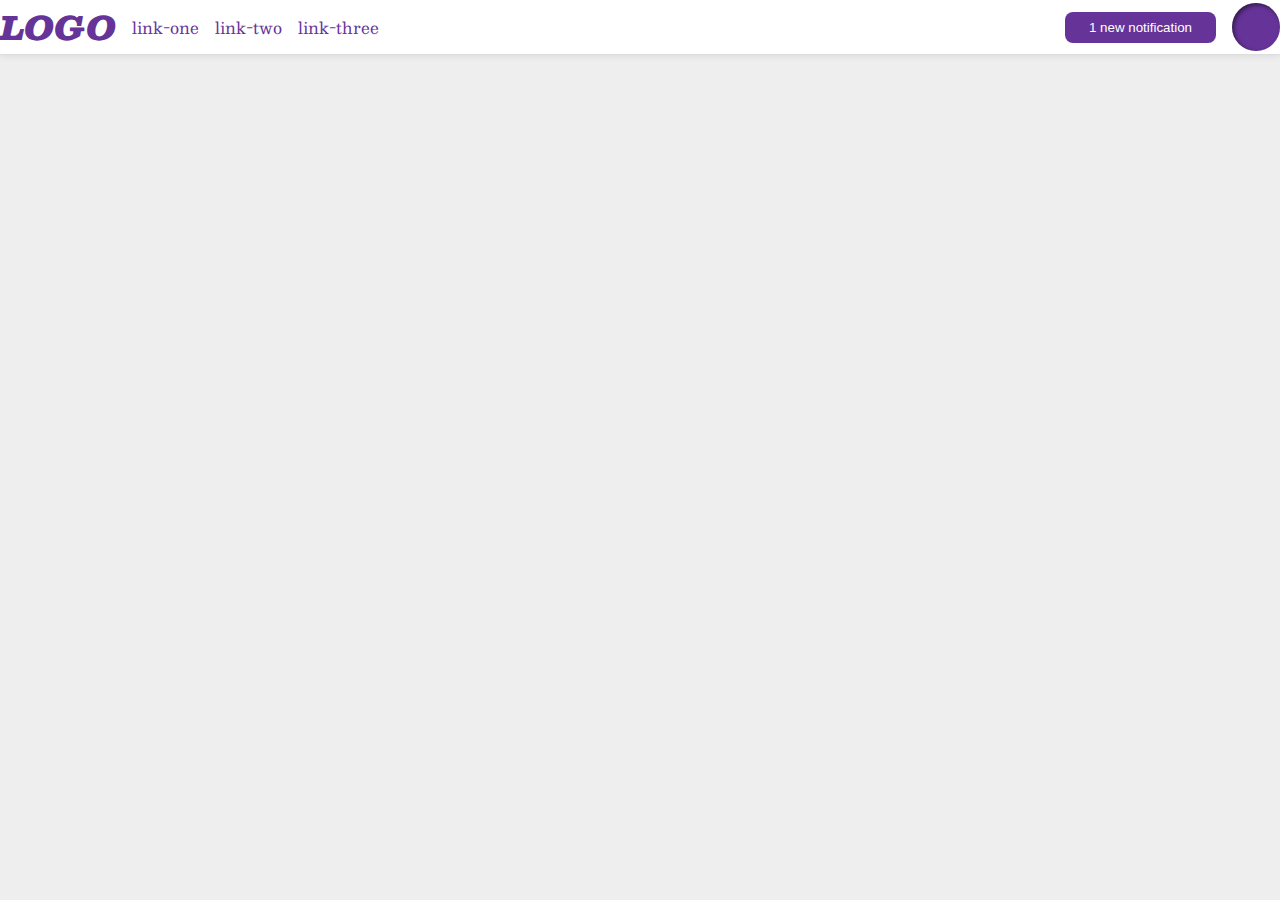
==== flex/03-flex-header-2/index.html @ ce9a2b33 "Complete flex exercise 03" ====
<!DOCTYPE html>
<html lang="en">
<head>
  <meta charset="UTF-8">
  <meta http-equiv="X-UA-Compatible" content="IE=edge">
  <meta name="viewport" content="width=device-width, initial-scale=1.0">
  <title>Flex Header 2</title>
  <link rel="stylesheet" href="style.css">
</head>
<body>
  <div class="header">
    <div class="left">
    <div class="logo">
      LOGO
    </div>
    <ul class="links">
      <li><a href="google.com">link-one</a></li>
      <li><a href="google.com">link-two</a></li>
      <li><a href="google.com">link-three</a></li>
    </ul>
    </div>
    <div class="right">
    <button class="notifications">
      1 new notification
    </button>
    <div class="profile-image"></div>
  </div>
  </div>
</body>
</html>
---- flex/03-flex-header-2/style.css ----
/* this is some magical font-importing.  
you'll learn about it later. */
@import url('https://fonts.googleapis.com/css2?family=Besley:ital,wght@0,400;1,900&display=swap');

body {
  margin: 0;
  background: #eee;
  font-family: Besley, serif;
}

.header {
  background: white;
  border-bottom: 1px solid #ddd;
  box-shadow: 0 0 8px rgba(0,0,0,.1);

  display: flex;
  justify-content: space-between;
  gap: 10px;
}

.profile-image {
  background: rebeccapurple;
  box-shadow: inset 2px 2px 4px rgba(0,0,0,.5);
  border-radius: 50%;
  width: 48px;
  height:  48px;
}

.logo {
  color: rebeccapurple;
  font-size: 32px;
  font-weight: 900;
  font-style: italic;
}

button {
  border: none;
  border-radius: 8px;
  background: rebeccapurple;
  color: white;
  padding: 8px 24px;
}

a {
  /* this removes the line under our links */
  text-decoration: none;
  color: rebeccapurple;
}

ul {
  list-style-type: none;
  display: flex;
  margin: 0;
  padding: 0;
  gap: 16px;
}

.left, .right {
  display: flex;
  align-items: center;
  gap: 16px;
}
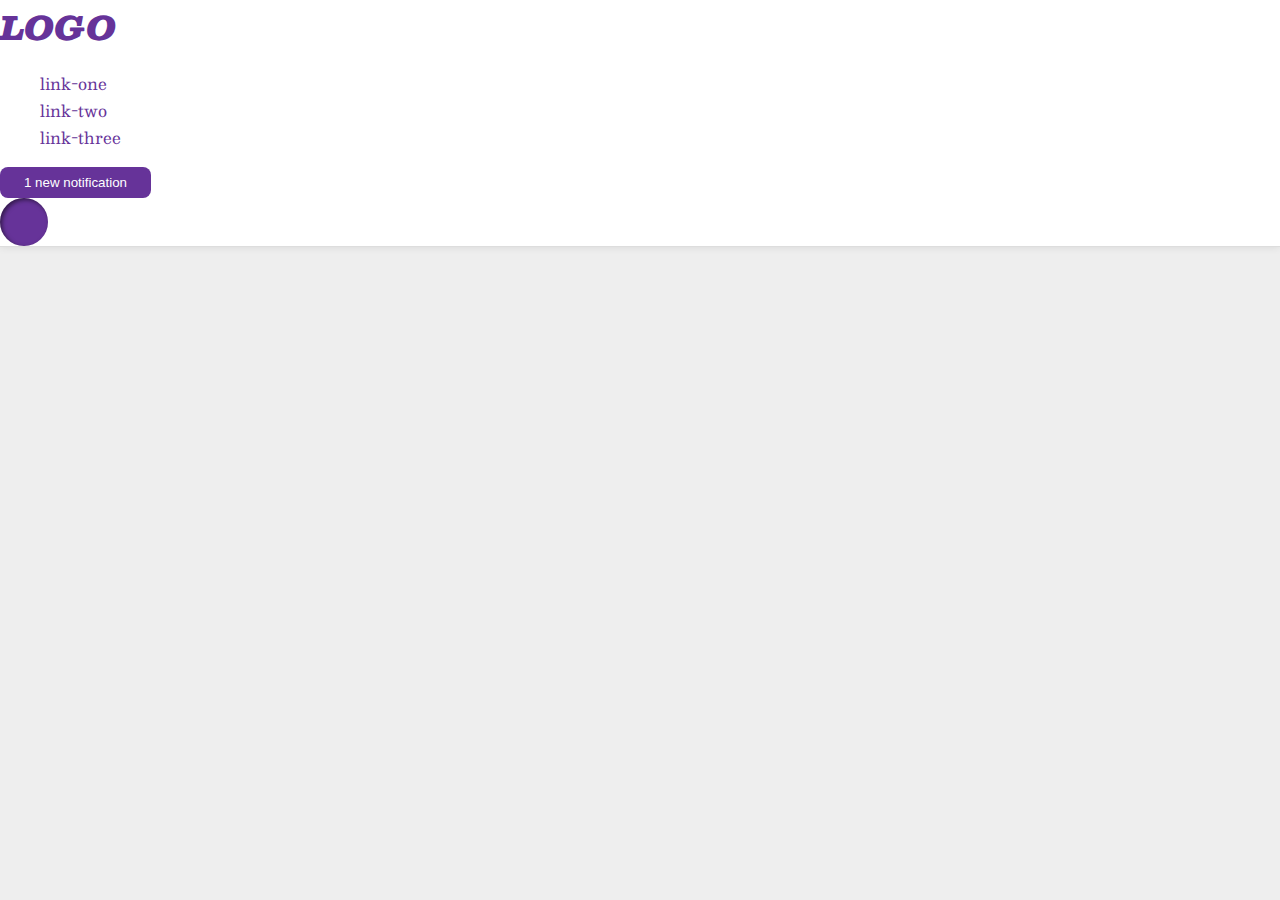
==== commit 3f434dd1: "Replace flex directory with original files" ====
--- a/flex/03-flex-header-2/index.html
+++ b/flex/03-flex-header-2/index.html
@@ -1,30 +1,26 @@
 <!DOCTYPE html>
 <html lang="en">
-<head>
-  <meta charset="UTF-8">
-  <meta http-equiv="X-UA-Compatible" content="IE=edge">
-  <meta name="viewport" content="width=device-width, initial-scale=1.0">
-  <title>Flex Header 2</title>
-  <link rel="stylesheet" href="style.css">
-</head>
-<body>
-  <div class="header">
-    <div class="left">
-    <div class="logo">
-      LOGO
+  <head>
+    <meta charset="UTF-8">
+    <meta http-equiv="X-UA-Compatible" content="IE=edge">
+    <meta name="viewport" content="width=device-width, initial-scale=1.0">
+    <title>Flex Header 2</title>
+    <link rel="stylesheet" href="style.css">
+  </head>
+  <body>
+    <div class="header">
+      <div class="logo">
+        LOGO
+      </div>
+      <ul class="links">
+        <li><a href="google.com">link-one</a></li>
+        <li><a href="google.com">link-two</a></li>
+        <li><a href="google.com">link-three</a></li>
+      </ul>
+      <button class="notifications">
+        1 new notification
+      </button>
+      <div class="profile-image"></div>
     </div>
-    <ul class="links">
-      <li><a href="google.com">link-one</a></li>
-      <li><a href="google.com">link-two</a></li>
-      <li><a href="google.com">link-three</a></li>
-    </ul>
-    </div>
-    <div class="right">
-    <button class="notifications">
-      1 new notification
-    </button>
-    <div class="profile-image"></div>
-  </div>
-  </div>
-</body>
+  </body>
 </html>--- a/flex/03-flex-header-2/style.css
+++ b/flex/03-flex-header-2/style.css
@@ -12,10 +12,6 @@
   background: white;
   border-bottom: 1px solid #ddd;
   box-shadow: 0 0 8px rgba(0,0,0,.1);
-
-  display: flex;
-  justify-content: space-between;
-  gap: 10px;
 }
 
 .profile-image {
@@ -49,14 +45,4 @@
 
 ul {
   list-style-type: none;
-  display: flex;
-  margin: 0;
-  padding: 0;
-  gap: 16px;
 }
-
-.left, .right {
-  display: flex;
-  align-items: center;
-  gap: 16px;
-}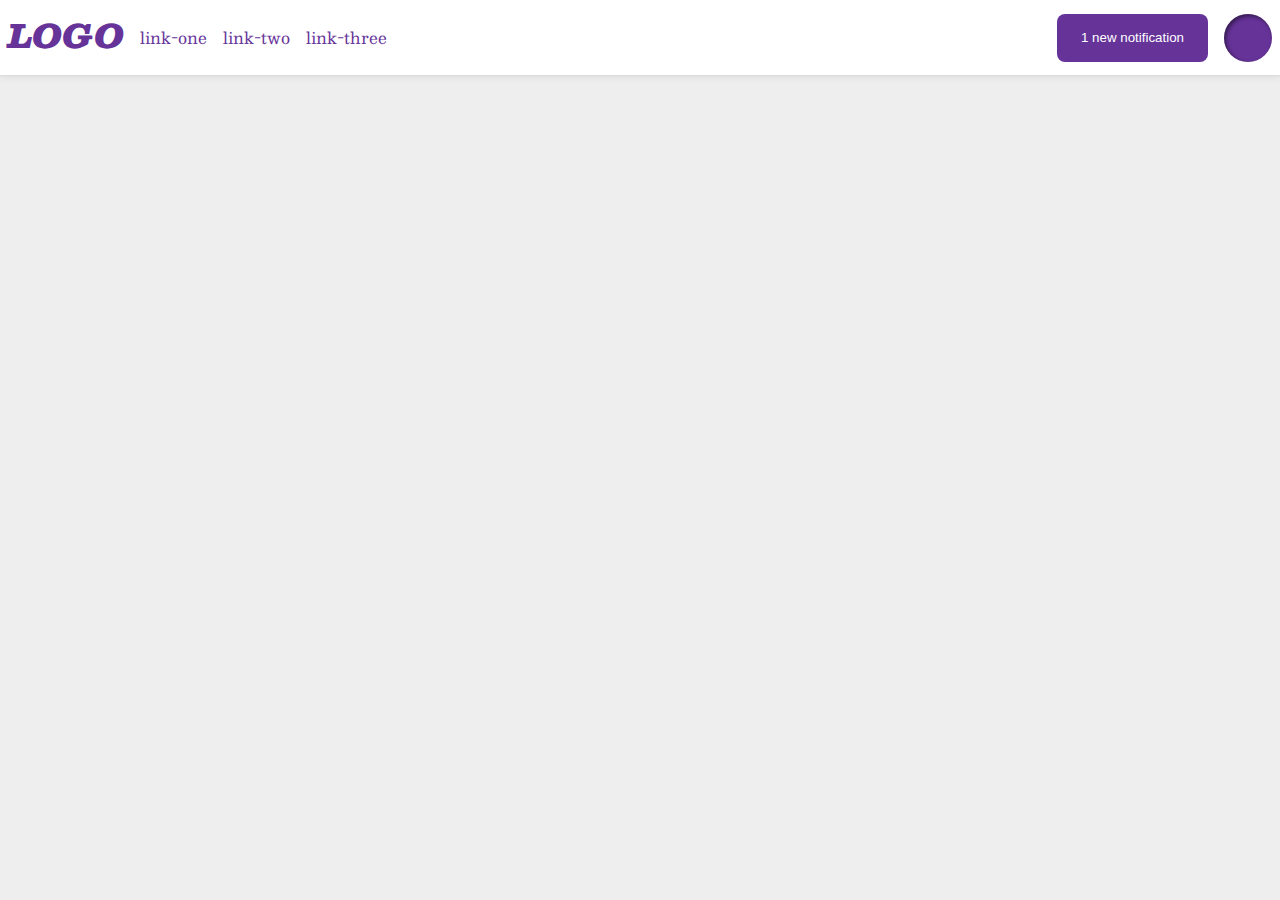
==== commit a1a4df94: "Complete flex exercise 3" ====
--- a/flex/03-flex-header-2/index.html
+++ b/flex/03-flex-header-2/index.html
@@ -9,18 +9,22 @@
   </head>
   <body>
     <div class="header">
-      <div class="logo">
-        LOGO
+      <div class="left-side">
+        <div class="logo">
+          LOGO
+        </div>
+        <ul class="links">
+          <li><a href="google.com">link-one</a></li>
+          <li><a href="google.com">link-two</a></li>
+          <li><a href="google.com">link-three</a></li>
+        </ul>
       </div>
-      <ul class="links">
-        <li><a href="google.com">link-one</a></li>
-        <li><a href="google.com">link-two</a></li>
-        <li><a href="google.com">link-three</a></li>
-      </ul>
-      <button class="notifications">
-        1 new notification
-      </button>
-      <div class="profile-image"></div>
+      <div class="right-side">
+        <button class="notifications">
+          1 new notification
+        </button>
+        <div class="profile-image"></div>
+      </div>
     </div>
   </body>
 </html>--- a/flex/03-flex-header-2/style.css
+++ b/flex/03-flex-header-2/style.css
@@ -12,6 +12,18 @@
   background: white;
   border-bottom: 1px solid #ddd;
   box-shadow: 0 0 8px rgba(0,0,0,.1);
+
+  padding: 8px;
+  display: flex;
+  align-items: center;
+  justify-content: space-between;
+}
+
+.left-side,
+.right-side {
+  display: flex;
+  gap: 16px;
+  flex-shrink: 0;
 }
 
 .profile-image {
@@ -35,6 +47,7 @@
   background: rebeccapurple;
   color: white;
   padding: 8px 24px;
+
 }
 
 a {
@@ -45,4 +58,8 @@
 
 ul {
   list-style-type: none;
+  padding: 0;
+  display: flex;
+  gap: 16px;
+
 }
